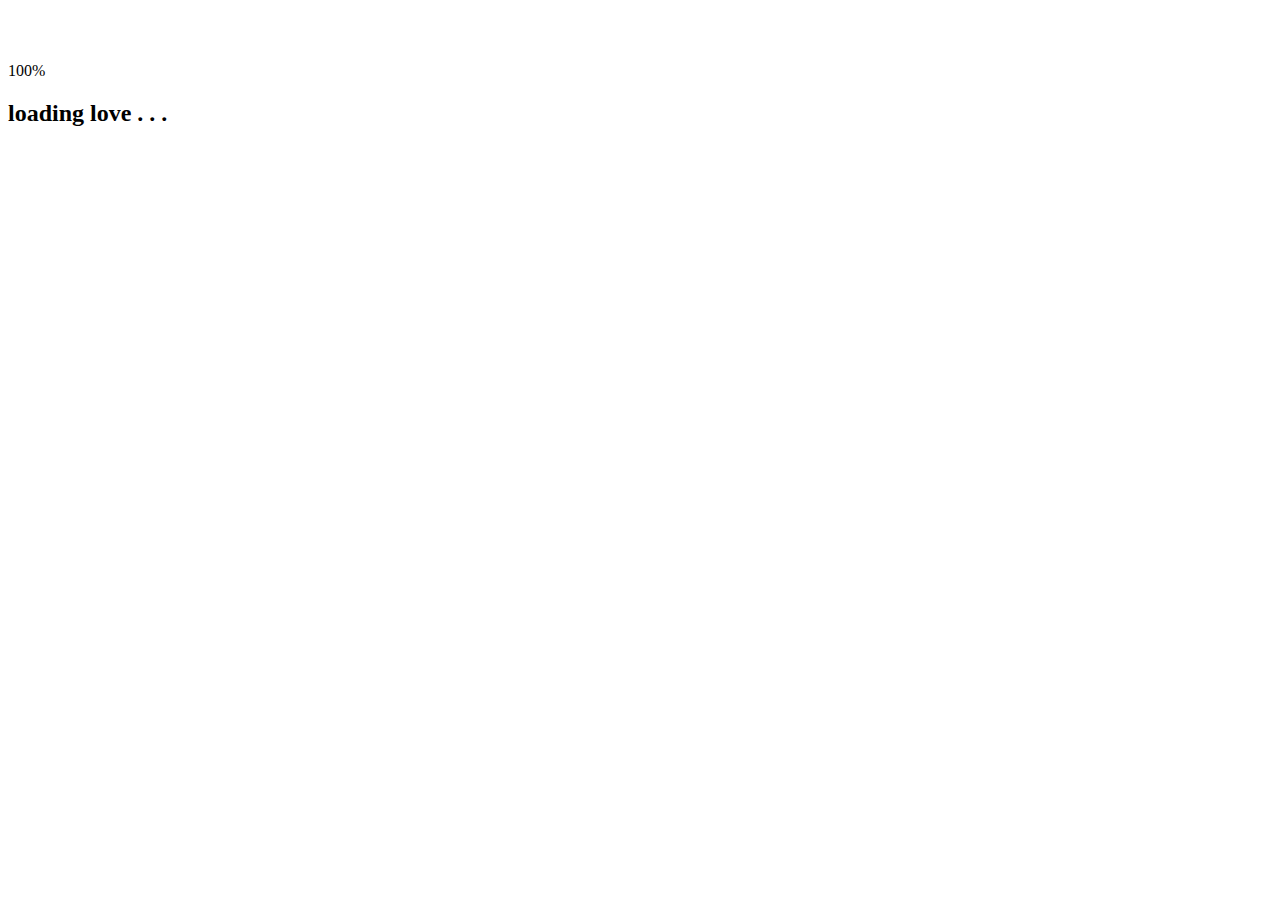
==== index.html @ a7abd1be "added index.html" ====
<!DOCTYPE html>
<html lang="en">
<head>
    <meta charset="UTF-8">
    <meta name="viewport" content="width=device-width, initial-scale=1.0">
    <link rel="stylesheet" href="style.css">
    <script src="./app.js" defer></script>
    <title>Your Beloved</title>
</head>
<body>
    <div class="loading">
        <div class="boxHeartImg">
            <div class="heartItem item1">
                <img src="./image/heart.png" alt="">
            </div>
            <div class="heartItem item2">
                <img src="./image/heart.png" alt="">
            </div>
            <div class="heartItem item3">
                <img src="./image/heart.png" alt="">
            </div>
        </div>
        <div class="heartBox">
            <div class="heart"></div>
        </div>
        <div class="progress-bar">
            <div class="progress"></div>
            <div class="percent">100%</div>
        </div>
        <h2 class="textBox">
            <span class="textLoad">loading love</span>
            <span class="cricle1">.</span>
            <span class="cricle2">.</span>
            <span class="cricle3">.</span>
        </h2>
        <div class="buttonCLick">
            <img src="./image/cursor.png" alt="">
            <div class="button">
                <p class="textBtn"></p>
            </div>
        </div>
    </div>
</body>
</html>
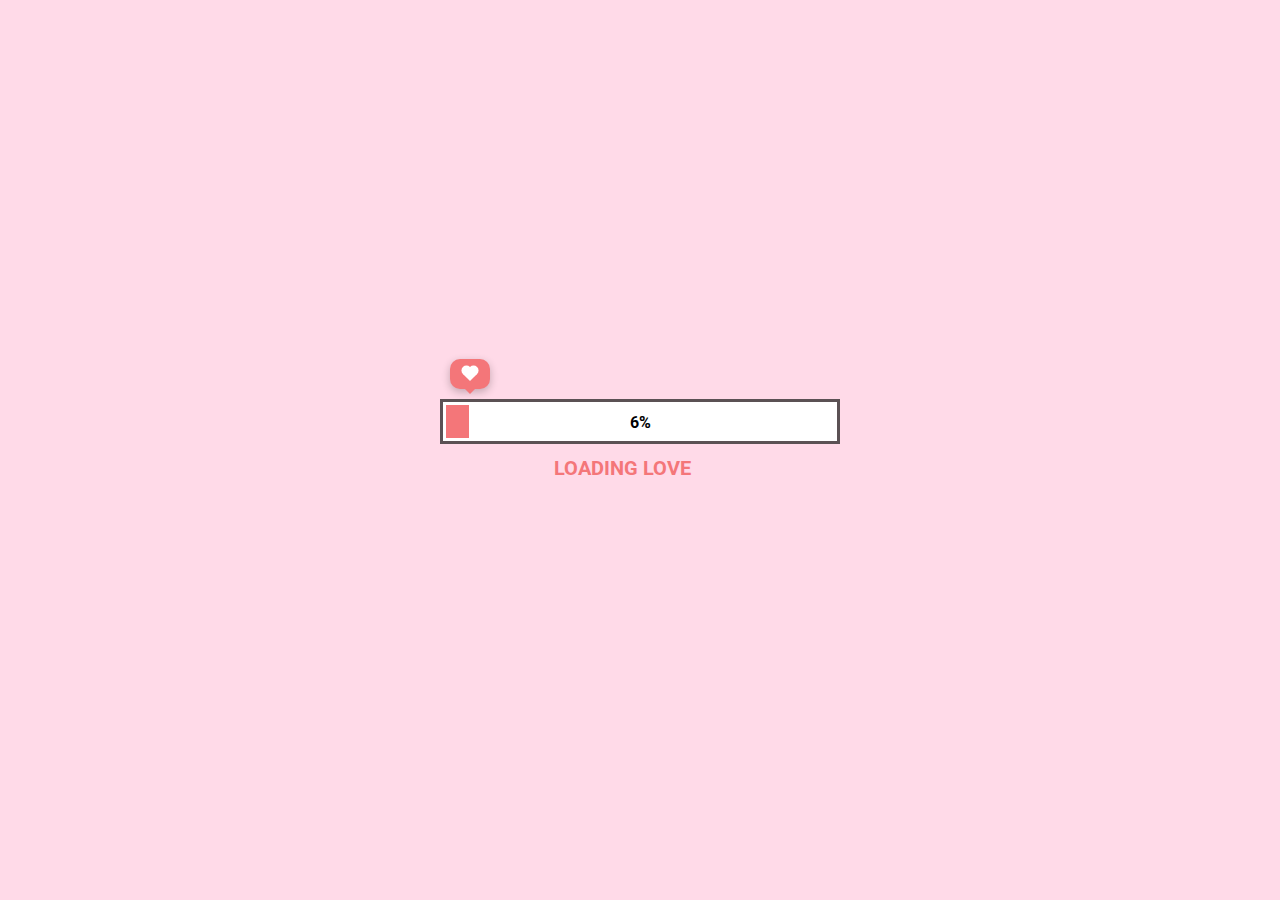
==== commit daae9b08: "added index.html" ====
--- a/index.html
+++ b/index.html
@@ -11,13 +11,13 @@
     <div class="loading">
         <div class="boxHeartImg">
             <div class="heartItem item1">
-                <img src="./image/heart.png" alt="">
+                <img src="heart.png" alt="">
             </div>
             <div class="heartItem item2">
-                <img src="./image/heart.png" alt="">
+                <img src="heart.png" alt="">
             </div>
             <div class="heartItem item3">
-                <img src="./image/heart.png" alt="">
+                <img src="heart.png" alt="">
             </div>
         </div>
         <div class="heartBox">
@@ -34,7 +34,7 @@
             <span class="cricle3">.</span>
         </h2>
         <div class="buttonCLick">
-            <img src="./image/cursor.png" alt="">
+            <img src="cursor.png" alt="">
             <div class="button">
                 <p class="textBtn"></p>
             </div>
--- a/style.css
+++ b/style.css
@@ -0,0 +1,250 @@
+@import url('https://fonts.googleapis.com/css2?family=Roboto:wght@500&display=swap');
+*{
+    padding: 0;
+    margin: 0;
+    box-sizing: border-box;
+}
+body{
+    background: rgb(255, 218, 232);
+    display: flex;
+    justify-content: center;
+    align-items: center;
+    min-height: 100vh;
+}
+.loading{
+    position: relative;
+    display: flex;
+    justify-content: center;
+    align-items: center;
+    flex-direction: column;
+}
+.loading .boxHeartImg{
+    position: absolute;
+    width: 100%;
+    top: -40px;
+    display: flex;
+    justify-content: space-between;
+}
+.heartItem.item1{
+    position: relative;
+    left: -4%;
+    transform: scale(0);
+}
+.heartItem.item2{
+    position: relative;
+    left: 4%;
+    transform: scale(0);
+}
+.heartItem.item3{
+    position: relative;
+    right: -6%;
+    transform: scale(0);
+}
+/* animation: love1 5s infinite ease-in 1s; */
+/* @keyframes love1{
+    0%{
+        opacity: 0;
+        transform: scale(0.2) rotate(0deg) translate3d(100px, 0, 0);
+    }
+    50%{
+        opacity: 1;
+    }
+    100%{
+        opacity: 0;
+        transform: scale(0.8) rotate(-40deg) translate3d(-50px, -400px, 0);
+    }
+} */
+@keyframes heartScale{
+    0%{
+        transform: scale(0);
+    }
+    30%{
+        transform: scale(1.2);
+    }
+    50%,100%{
+        transform: scale(1);
+    }
+}
+.heartItem.item1 img{
+    width: 40px;
+}
+.heartItem.item2 img{
+    width: 50px;
+    transform: translateY(-10px);
+}
+.heartItem.item3 img{
+    width: 60px;
+    transform: translateY(-20px);
+}
+.heartItem::before{
+    position: absolute;
+    content: '';
+    width: 3px;
+    height: 40px;
+    background-color: rgb(91,81,84);
+    left: 51%;
+    top: 10px;
+    transform: translateX(-50%);
+    z-index: -1;
+}
+.progress-bar{
+    position: relative;
+    width: 400px;
+    height: 45px;
+    background: #fff;
+    padding: 3px;
+    border: 3px solid rgb(91,81,84);
+    display: flex;
+}
+.progress{
+    width: 0px;
+    height: 100%;
+    background-color: rgb(244,118,121);
+    left: 0;
+    transition: 0.1s;
+}
+.percent{
+    position: absolute;
+    top: 50%;
+    left: 50%;
+    transform: translate(-50%, -50%);
+    font-weight: bold;
+    font-family: 'Roboto', sans-serif;
+}
+.loading .textBox{
+    transition: 0.5s;
+    margin-top: 10px;
+}
+.loading .textLoad{
+    font-family: 'Roboto', sans-serif;
+    color: rgb(244,118,121);
+    font-family: 500;
+    font-size: 20px;
+    text-transform: uppercase;
+}
+.loading h2 .cricle1, .cricle2, .cricle3{
+    color: rgb(244,118,121);
+    opacity: 0;
+}
+.cricle1{
+    animation: 1s .25s cricle linear infinite;
+}
+.cricle2{
+    animation: 1s .5s cricle linear infinite;
+}
+.cricle3{
+    animation: 1s .75s cricle linear infinite;
+}
+@keyframes cricle{
+    0%{
+        opacity: 0;
+    }
+    50%{
+        opacity: 1;
+    }
+    100%{
+        opacity: 0;
+    }
+}
+.button{
+    position: relative;
+    width: 10px;
+    height: 10px;
+    background: #fff;
+    border-radius: 50%;
+    transition: 0.5s;
+    transform: scale(0);
+    display: flex;
+    justify-content: center;
+    align-items: center;
+    font-family: 'Roboto', sans-serif;
+    cursor: pointer;
+    font-weight: bold;
+    letter-spacing: 1px;
+}
+.buttonCLick{
+    position: relative;
+    display: flex;
+    height: 40px;
+    align-items: center;
+    margin-top: -20px;
+    filter: drop-shadow(rgba(0, 0, 0, 0.25) 1.95px 1.95px 2.6px);
+}
+.buttonCLick img{
+    opacity: 0;
+    width: 25px;
+    position: absolute;
+    margin-left: -20px;
+    transform: translateX(-20px) rotate(90deg);
+    animation: 1s cursor infinite linear;
+}
+@keyframes cursor{
+    0%{
+        transform: translateX(-20px) rotate(90deg);
+    }
+    50%{
+        transform: translateX(-10px) rotate(90deg);
+    }
+}
+.heartBox{
+    position: absolute;
+    top: -40px;
+    left: -3.2%;
+    width: 40px;
+    height: 30px;
+    border-radius: 10px;
+    background-color: rgb(244,118,121);
+    display: flex;
+    justify-content: center;
+    align-items: center;
+    box-shadow: rgba(0, 0, 0, 0.24) 0px 3px 8px;
+    transition: 0.1s;
+}
+.heartBox::before{
+    content: "";
+    position: absolute;
+    top: 100%;
+    left: 50%;
+    margin-left: -5px;
+    border-width: 5px;
+    border-style: solid;
+    border-color: rgb(244,118,121) transparent transparent transparent;
+}
+.heartBox .heart{
+    position: relative;
+    width: 10px;
+    height: 10px;
+    background-color: #fff;
+    transform: rotate(45deg);
+}
+.heartBox .heart::before{
+    position: absolute;
+    content: '';
+    width: 100%;
+    height: 100%;
+    background-color: #fff;
+    right: 50%;
+    border-radius: 50%;
+}
+.heartBox .heart::after{
+    position: absolute;
+    content: '';
+    width: 100%;
+    height: 100%;
+    background-color: #fff;
+    bottom: 50%;
+    border-radius: 50%;
+}
+
+
+@media screen and (max-width: 658px)  {
+    .progress-bar {
+        position: relative;
+        width: 289px;
+        height: 45px;
+        background: #fff;
+        padding: 3px;
+        border: 3px solid rgb(91,81,84);
+        display: flex;
+    }
+}
